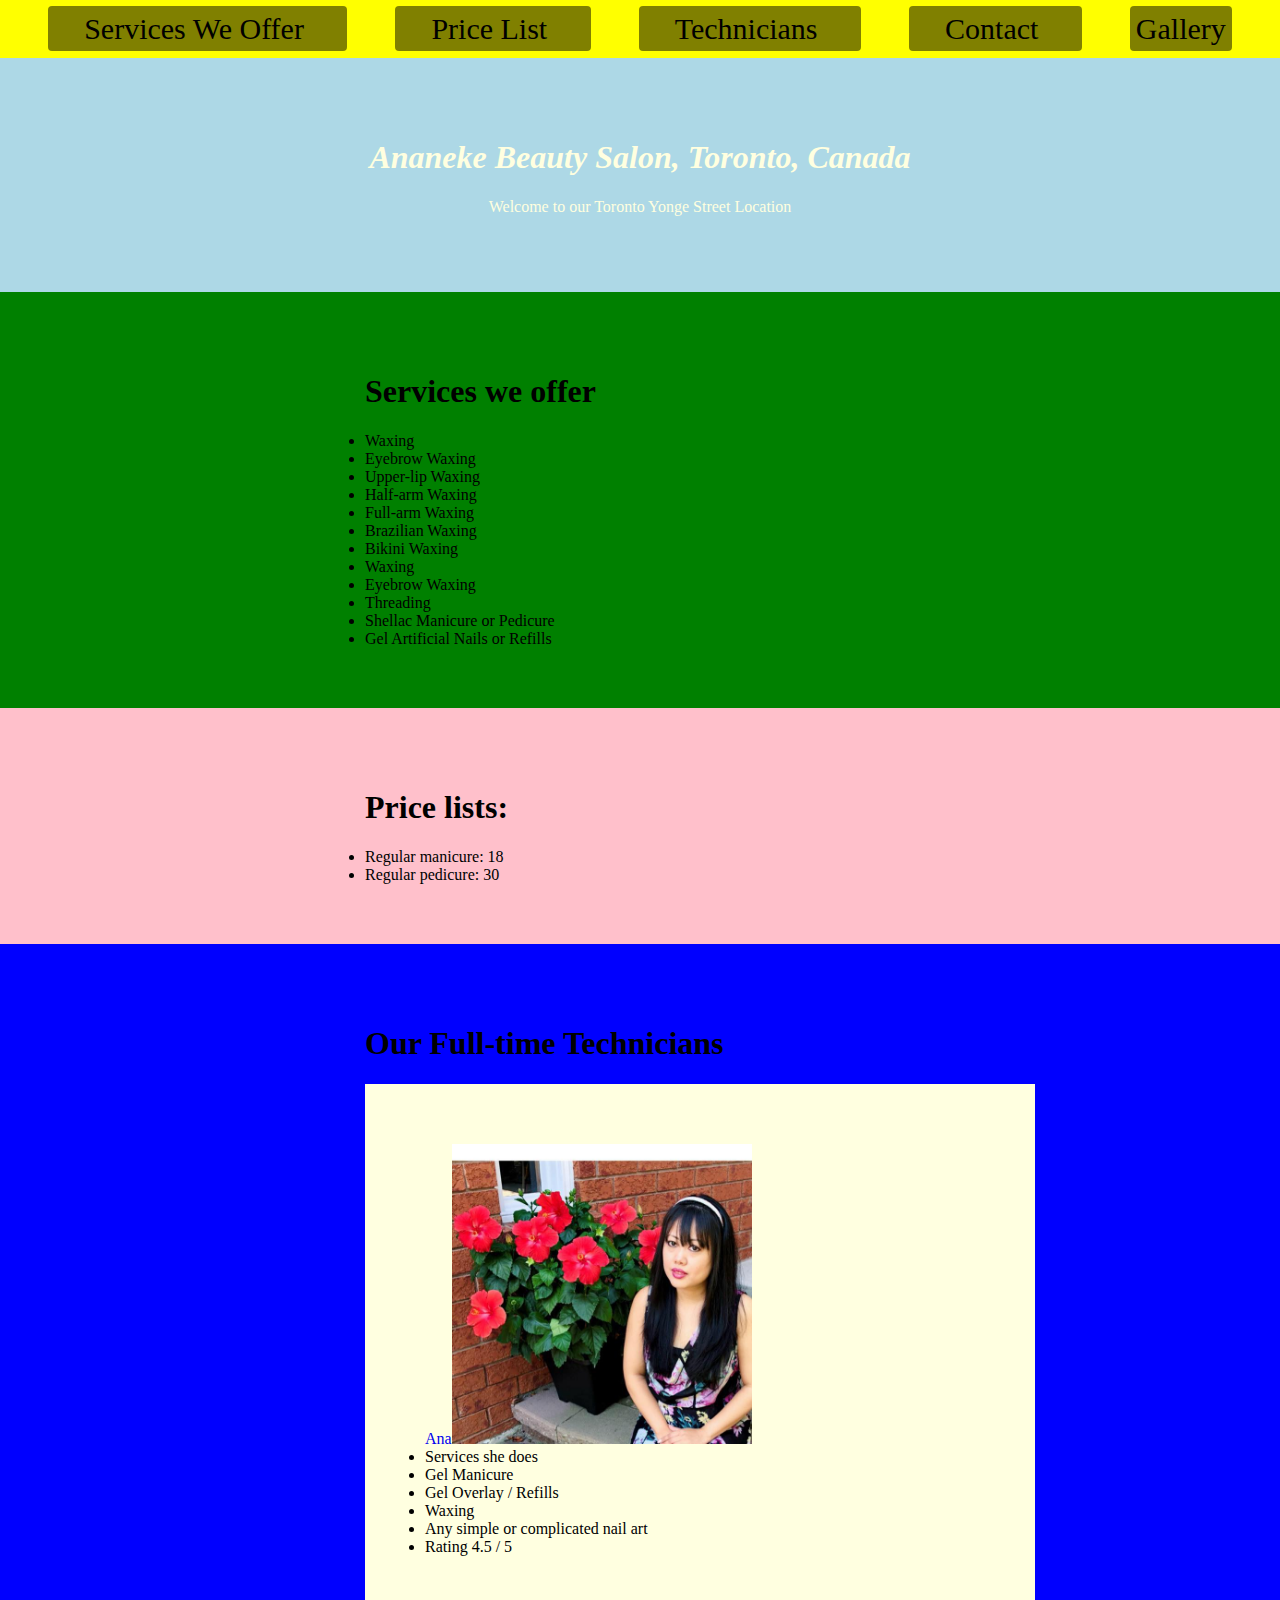
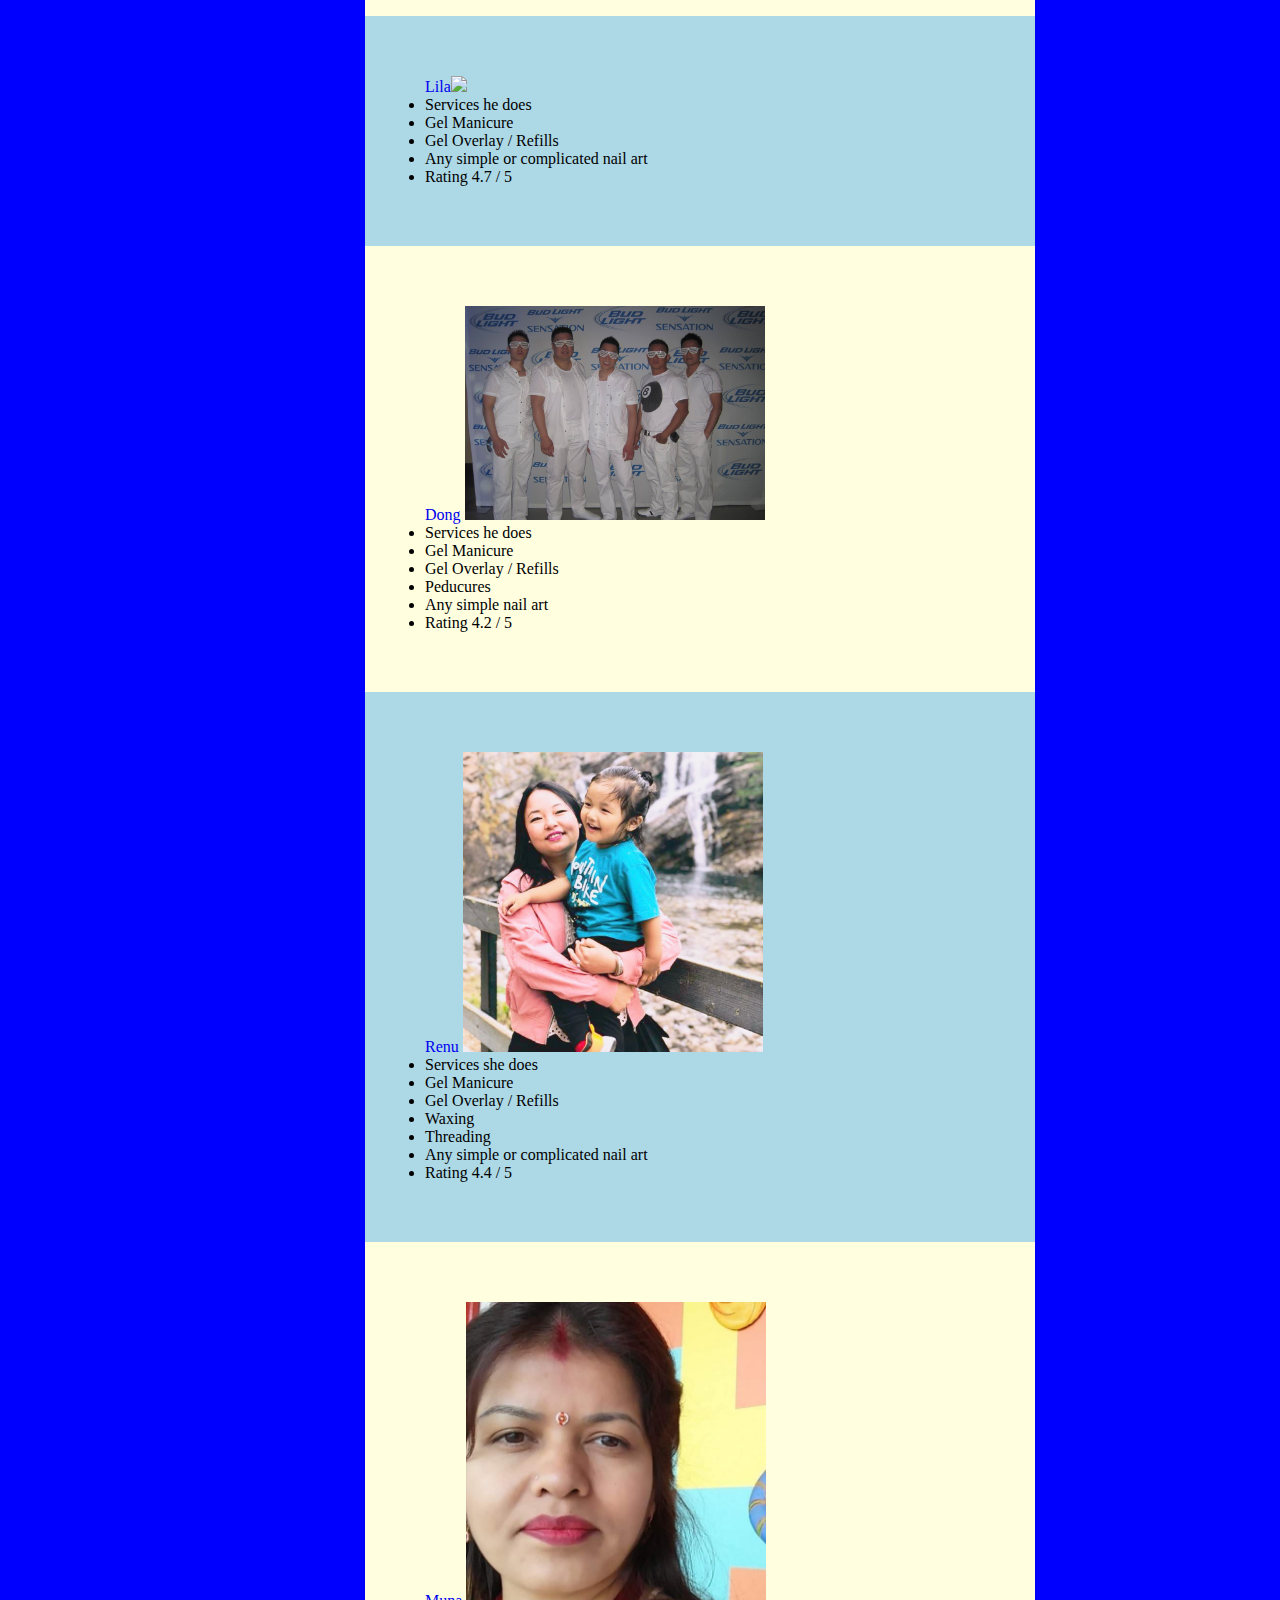
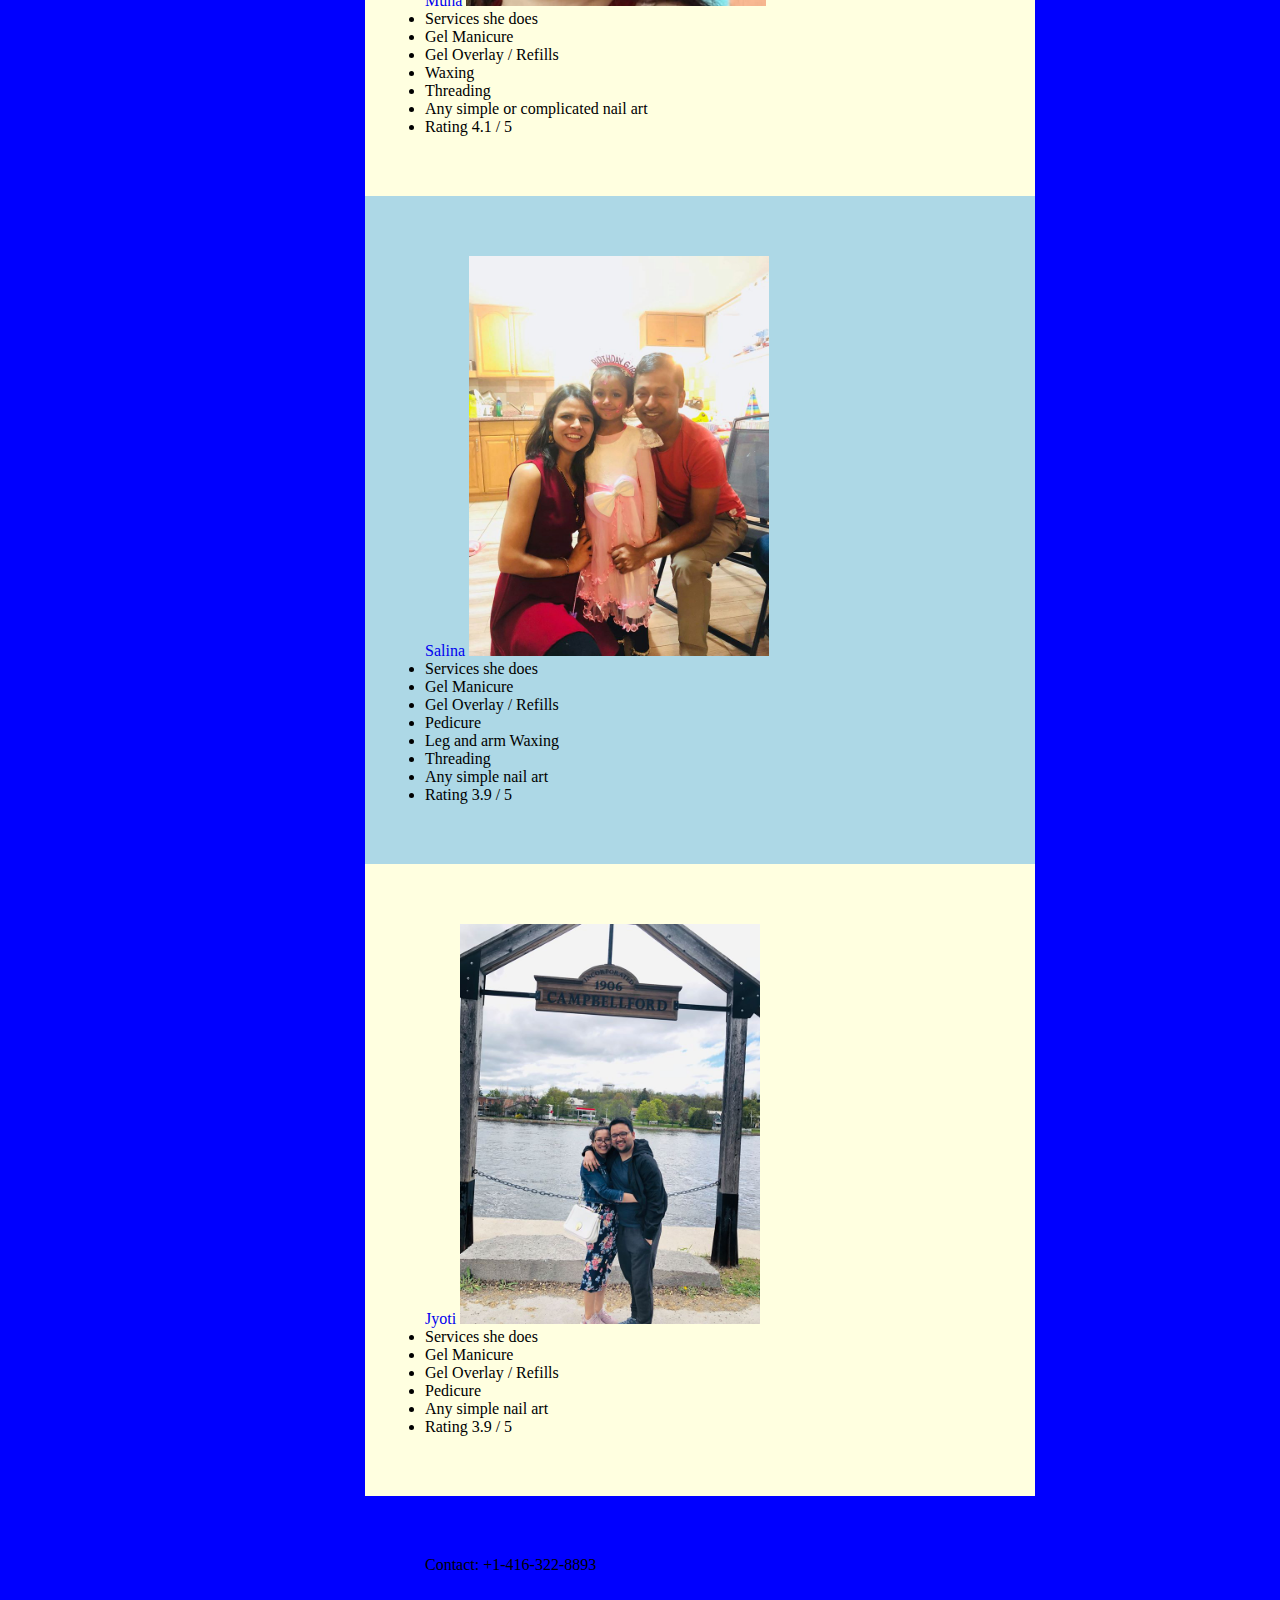
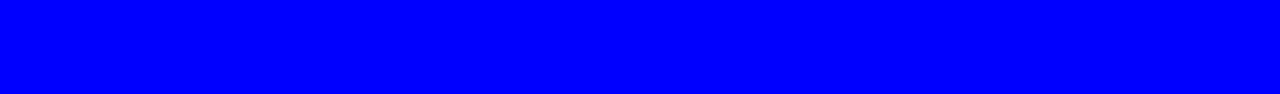
==== index.html @ 8bc92ab1 "Adds menu bar at the top" ====
<!DOCTYPE html>
<html lang = "en">

	<head>
		<meta charset="utf-8">
		<meta name="description" content="biogel seaweed nails mani pedi waxing threading">
		<title> Ananeke Beauty Salon</title>
	<link href="https://fonts.googleapis.com/css?family=Yeon+Sung&display=swap" rel="stylesheet">
		<link rel="stylesheet" href="styles.css">
	</head>

<body>
<header>
<div id="menuList">
<span> <a href="#services" title="Our Services">Services We Offer </a></span>
<span> <a href="#priceList" title="Our price list">Price List </a></span>
<span> <a href="#technicians" title = "Our technicians" target="_blank">Technicians </a></span>
<span><a href="#contact" title="Contact us at "> Contact </a></span>
<span> Gallery </span>
</div>

<div class="content_wrap">
<h1> <em><strong>Ananeke Beauty Salon, Toronto, Canada</strong></em> </h1>
<p>Welcome to our Toronto Yonge Street Location </p>
</div>
</header>

<section id="s1">
<div class="content_wrap">
<h1 id="services"> Services we offer </h1>
	<uol>
		<li>Waxing </li>
			<uol> 
				<li> Eyebrow Waxing </li>
				<li> Upper-lip Waxing </li>
				<li> Half-arm Waxing </li>
				<li> Full-arm Waxing </li>
				<li> Brazilian Waxing </li>
				<li> Bikini Waxing </li>
				<li>  Waxing </li>
				<li> Eyebrow Waxing </li>
			 </uol>
		<li> Threading </li>
		<li> Shellac Manicure or Pedicure </li>
		<li> Gel Artificial Nails or Refills </li>
	</uol>
</div>
</section>

<section id="s2">
<div class="content_wrap">
	<h1 id="priceList">Price lists: </h1>
	<uol> <li>Regular manicure: 18 </li>
		<li>Regular pedicure: 30 </li>
		
	</uol>
</div>
</section>

<section id="s3">
<div class="content_wrap">
<h1 id="technicians">Our Full-time Technicians </h1>
	
<section class="content_wrap" id="Ana">
<a href="#Ana">Ana<img src="images/ananekeRai.jpg"></a>
	<uol> 
		<li> Services she does</li>
		<uol> <li>Gel Manicure </li>
			<li> Gel Overlay / Refills </li>
			<li> Waxing </li>
			<li> Any simple or complicated nail art </li>
			<li> Rating 4.5 / 5 </li>
	
</uol>
</section>

	
<section class="content_wrap" id = "Lila">
	<a href="#Lila">Lila<img src="images/lilaRai.jpg"> </a>
	<uol> 
		<li> Services he does</li>
		<uol> <li>Gel Manicure </li>
			<li> Gel Overlay / Refills </li>
			<li> Any simple or complicated nail art </li>
			<li> Rating 4.7 / 5 </li>
	
</uol>
</section>

<section class="content_wrap" id="Dong">
<a href="#Dong">Dong <img src="images/dongsterLee.jpg"></a>
	<uol> 
		<li> Services he does</li>
		<uol> <li>Gel Manicure </li>
			<li> Gel Overlay / Refills </li>
			<li> Peducures </li>
			<li> Any simple nail art </li>
			<li> Rating 4.2 / 5 </li>
	
</uol>
</section>


<section class="content_wrap" id = "Renu">
<a href="#Renu">Renu <img src="images/renuRai.jpg"></a>
	<uol> 
		<li> Services she does</li>
		<uol> <li>Gel Manicure </li>
			<li> Gel Overlay / Refills </li>
			<li> Waxing </li>
			<li> Threading </li>
			<li> Any simple or complicated nail art </li>
			<li> Rating 4.4 / 5 </li>	
</uol>
</section>

<section class="content_wrap" id = "Muna">
	<a href="#Muna">Muna <img src="images/muna.jpg"></a>
	<uol> 
		<li> Services she does</li>
		<uol> <li>Gel Manicure </li>
			<li> Gel Overlay / Refills </li>
			<li> Waxing </li>
			<li> Threading </li>
			<li> Any simple or complicated nail art </li>
			<li> Rating 4.1 / 5 </li>	
</uol>
</section>

<section class="content_wrap" id = "Salina">
<a href="#Salina">Salina <img src="images/salinaAryal.jpg"></a>	
	<uol> 
		<li> Services she does</li>
		<uol> <li>Gel Manicure </li>
			<li> Gel Overlay / Refills </li>
			<li> Pedicure </li>
			<li> Leg and arm Waxing </li>
			<li> Threading </li>
			<li> Any simple nail art </li>
			<li> Rating 3.9 / 5 </li>	
</uol>
</section>

<section class="content_wrap" id = "Jyoti">
<a href="#Jyoti">Jyoti <img src="images/jyotiDhakal.jpg"></a>	
	<uol> 
		<li> Services she does</li>
		<uol> <li>Gel Manicure </li>
			<li> Gel Overlay / Refills </li>
			<li> Pedicure </li>
			<li> Any simple nail art </li>
			<li> Rating 3.9 / 5 </li>	
</uol>

</section>
<footer class="content_wrap" id="contact">
Contact: +1-416-322-8893 </footer>
</body>

</html>
---- styles.css ----
body{
	background:whitesmoke;
	margin:0;
	padding:0;
}
header{
	text-align:center;
	color: black;
	background:lightblue;

}
img{
	width:300px;
}

span, span a{
	background:olive;
	font-size: 30px;
	margin: 24px;
	border-radius:4px;
	color: black;
	padding: 6px 6px;
}
section{
	background:lightblue;}

footer{
	background:none; /*lightblue; */
}
a{
	text-decoration:none;
}
span a:hover{
	background:rgb(128,128,0,80%);
}
a:hover,header:hover,h1:hover{
	color: lightyellow;
	}

#Ana,#Dong,#Muna,#Jyoti{
	background: lightyellow;

}

.content_wrap{
	width:550px;
	margin: 0 auto;
	padding:60px;
	
}
#menuList{
	background:yellow;
	padding: 12px;
}
#s1{
	background:green;
	margin-top:0;
	margin-bottom:0;
}
#s2{
	background:pink;
		margin-top:0;
	margin-bottom:0;
}
#s3{
	background:blue;
	margin-top:0;
	margin-bottom:0;
}
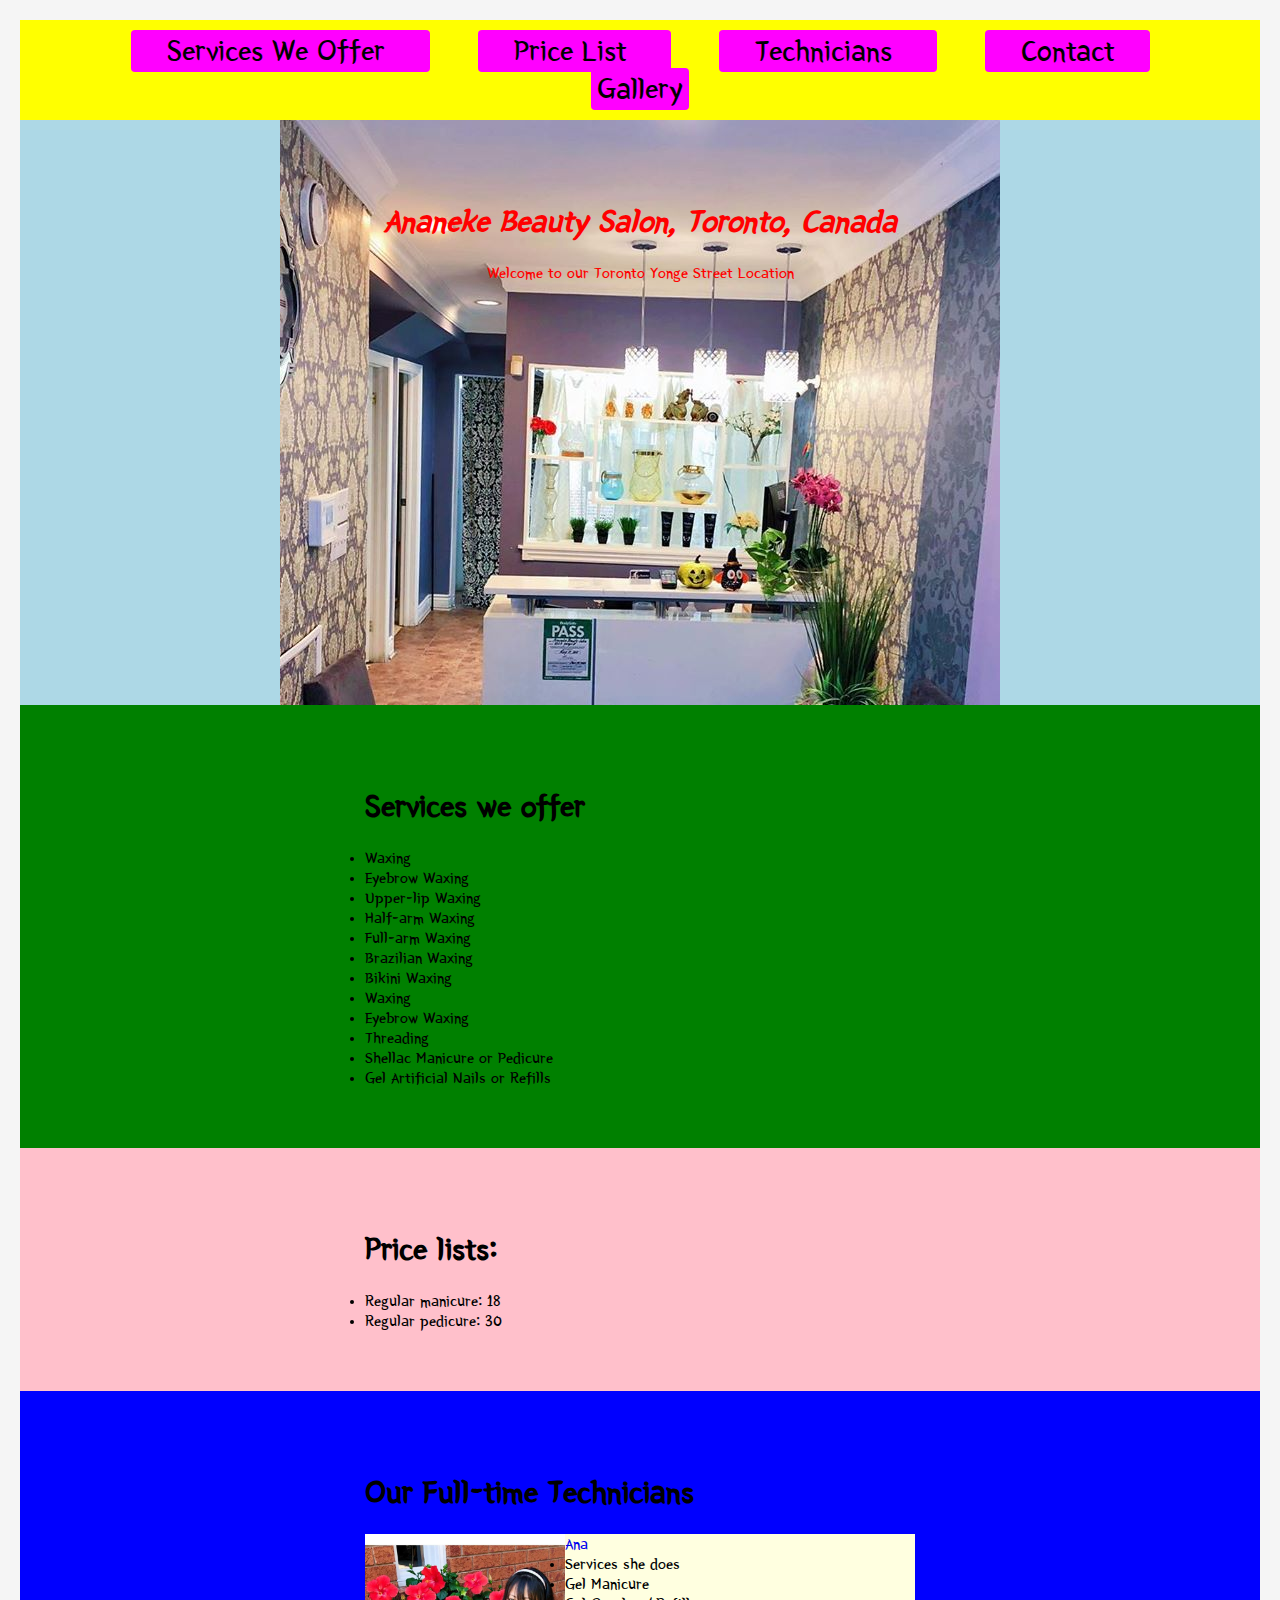
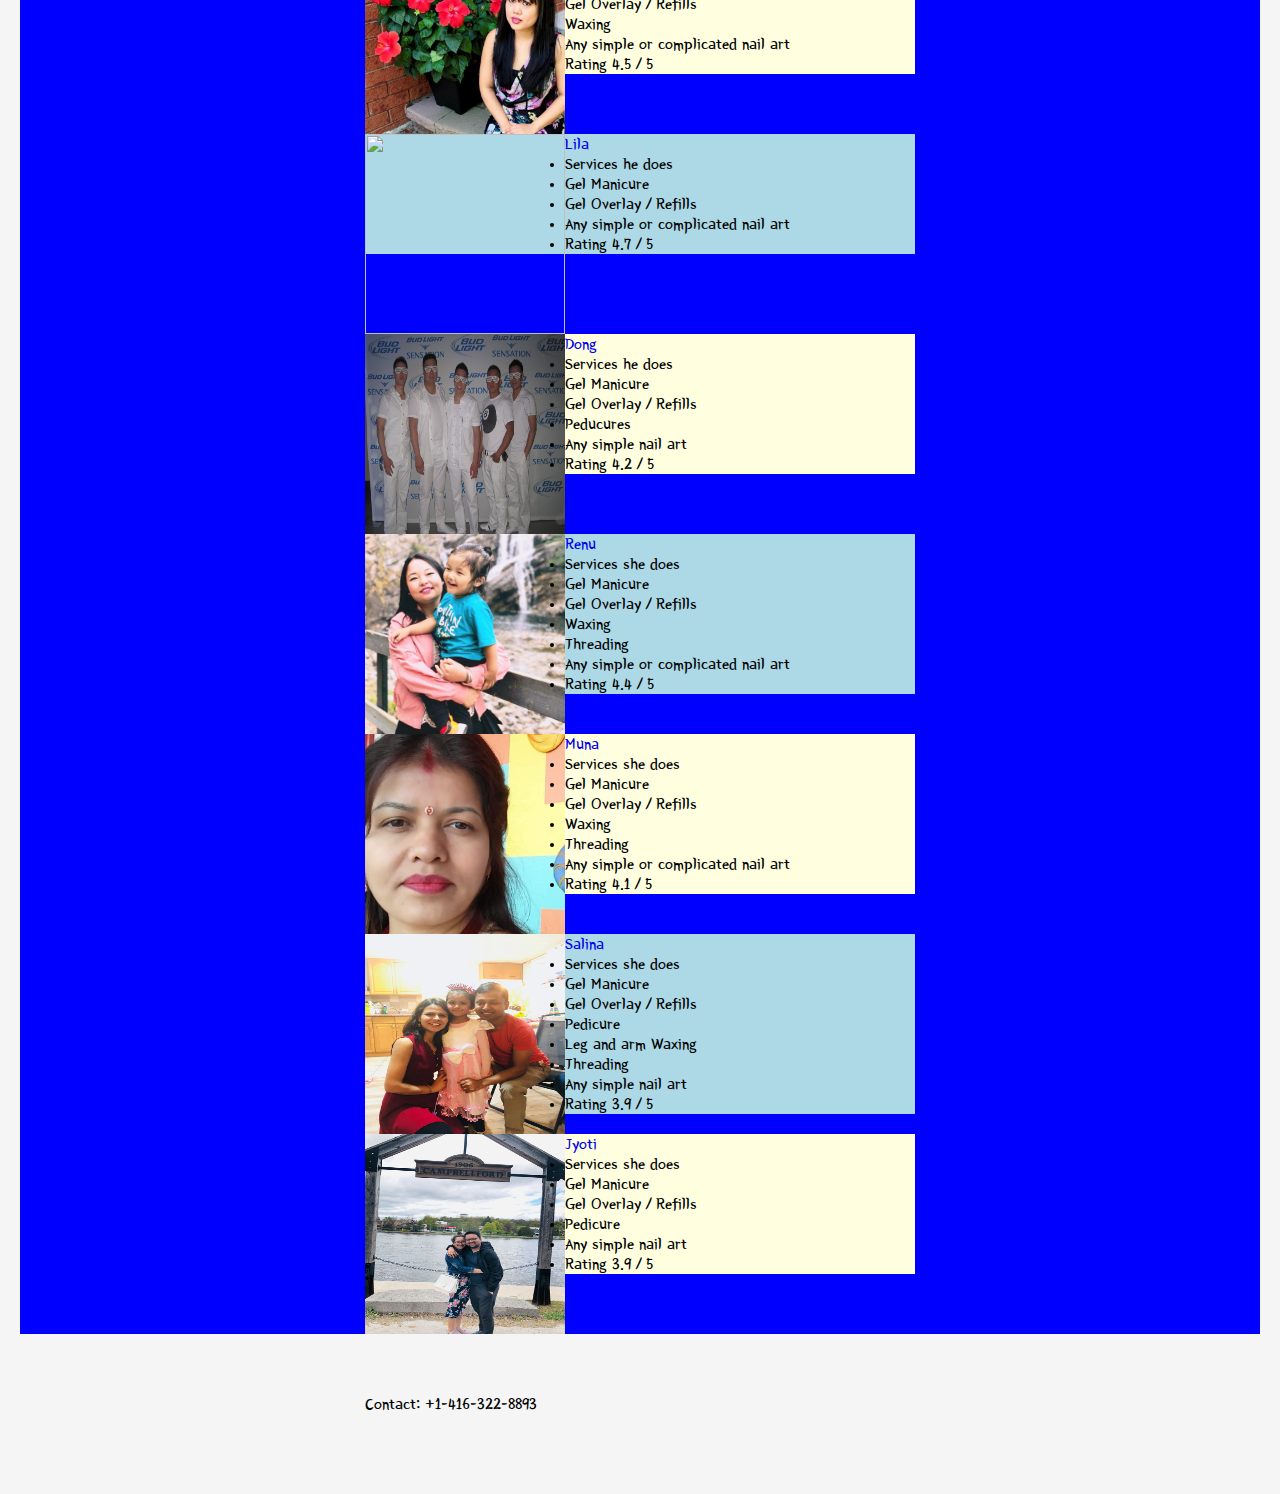
==== commit b16880c0: "Adds two classes into footer" ====
--- a/index.html
+++ b/index.html
@@ -61,7 +61,7 @@
 <div class="content_wrap">
 <h1 id="technicians">Our Full-time Technicians </h1>
 	
-<section class="content_wrap" id="Ana">
+<section id="Ana" class = "clear">
 <a href="#Ana">Ana<img src="images/ananekeRai.jpg"></a>
 	<uol> 
 		<li> Services she does</li>
@@ -75,7 +75,7 @@
 </section>
 
 	
-<section class="content_wrap" id = "Lila">
+<section id = "Lila" class = "clear">
 	<a href="#Lila">Lila<img src="images/lilaRai.jpg"> </a>
 	<uol> 
 		<li> Services he does</li>
@@ -87,7 +87,7 @@
 </uol>
 </section>
 
-<section class="content_wrap" id="Dong">
+<section id="Dong" class = "clear">
 <a href="#Dong">Dong <img src="images/dongsterLee.jpg"></a>
 	<uol> 
 		<li> Services he does</li>
@@ -101,7 +101,7 @@
 </section>
 
 
-<section class="content_wrap" id = "Renu">
+<section id = "Renu" class = "clear">
 <a href="#Renu">Renu <img src="images/renuRai.jpg"></a>
 	<uol> 
 		<li> Services she does</li>
@@ -114,7 +114,7 @@
 </uol>
 </section>
 
-<section class="content_wrap" id = "Muna">
+<section id = "Muna" class = "clear">
 	<a href="#Muna">Muna <img src="images/muna.jpg"></a>
 	<uol> 
 		<li> Services she does</li>
@@ -127,7 +127,7 @@
 </uol>
 </section>
 
-<section class="content_wrap" id = "Salina">
+<section id = "Salina" class = "clear">
 <a href="#Salina">Salina <img src="images/salinaAryal.jpg"></a>	
 	<uol> 
 		<li> Services she does</li>
@@ -141,7 +141,7 @@
 </uol>
 </section>
 
-<section class="content_wrap" id = "Jyoti">
+<section id = "Jyoti" class = "clear">
 <a href="#Jyoti">Jyoti <img src="images/jyotiDhakal.jpg"></a>	
 	<uol> 
 		<li> Services she does</li>
@@ -151,9 +151,10 @@
 			<li> Any simple nail art </li>
 			<li> Rating 3.9 / 5 </li>	
 </uol>
+</div>
+</section>
 
-</section>
-<footer class="content_wrap" id="contact">
+<footer class="content_wrap clear">
 Contact: +1-416-322-8893 </footer>
 </body>
 
--- a/styles.css
+++ b/styles.css
@@ -1,20 +1,31 @@
 body{
 	background:whitesmoke;
-	margin:0;
+	margin:20px;
 	padding:0;
+	font-family: 'Yeon Sung', cursive;
 }
 header{
 	text-align:center;
-	color: black;
+	color: red;
 	background:lightblue;
 
 }
+
+header div.content_wrap{
+	background-image:url("images/store.jpg");
+	width:600px;
+	height:465px;
+	margin:0 auto;
+}
 img{
-	width:300px;
+	width:200px;
+	height:200px;
+	float:left;
+	margin:0;
 }
 
 span, span a{
-	background:olive;
+	background:magenta;
 	font-size: 30px;
 	margin: 24px;
 	border-radius:4px;
@@ -22,7 +33,8 @@
 	padding: 6px 6px;
 }
 section{
-	background:lightblue;}
+	background:lightblue;
+	margin:0;}
 
 footer{
 	background:none; /*lightblue; */
@@ -33,13 +45,18 @@
 span a:hover{
 	background:rgb(128,128,0,80%);
 }
-a:hover,header:hover,h1:hover{
+a:hover,h1:hover,h2:hover{
 	color: lightyellow;
 	}
 
 #Ana,#Dong,#Muna,#Jyoti{
 	background: lightyellow;
+	
 
+}
+
+.clear{
+	clear:both;
 }
 
 .content_wrap{
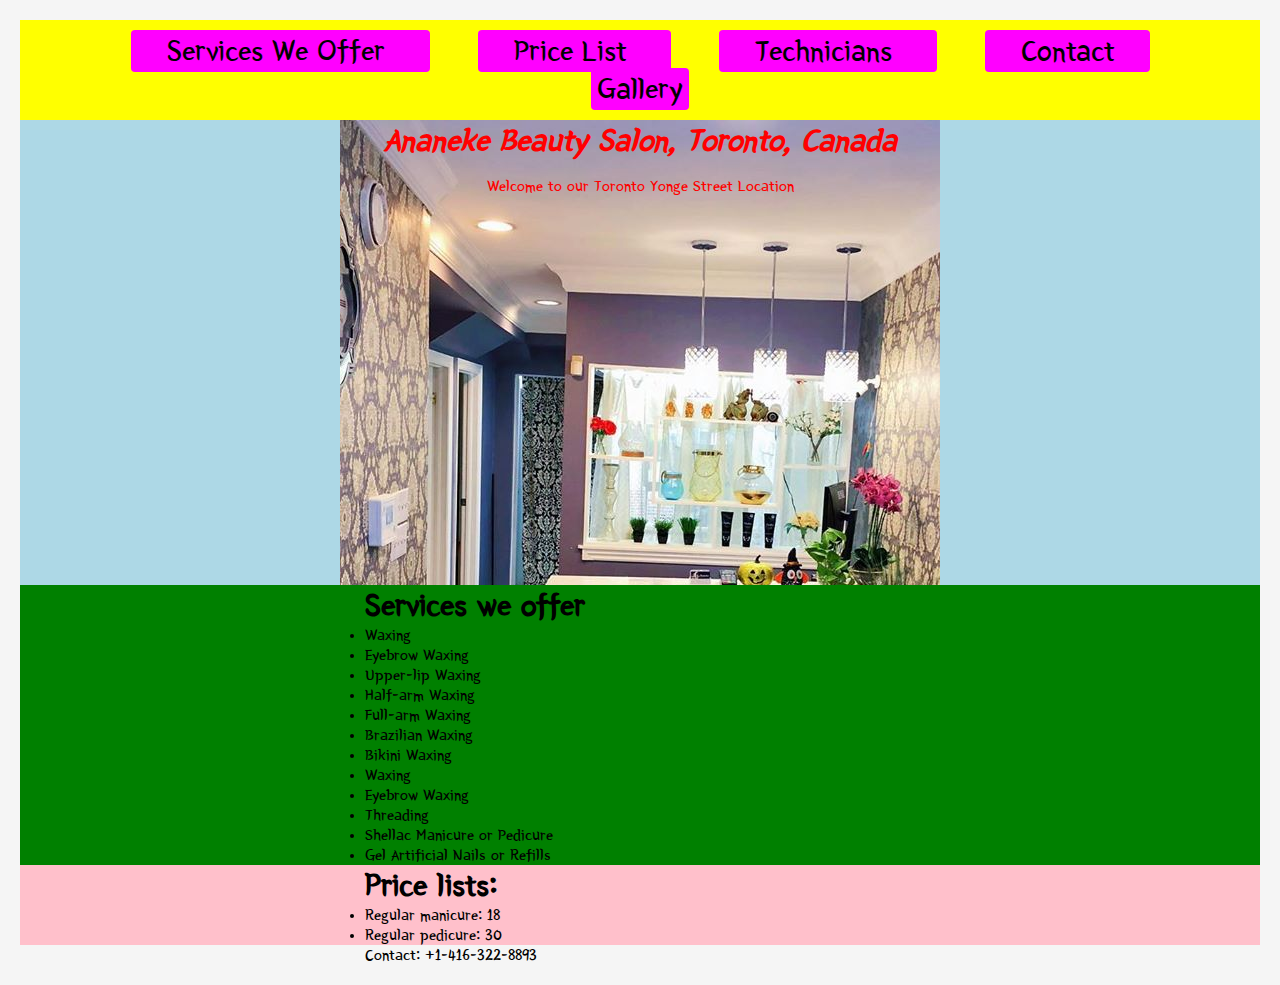
==== commit 4b1a4450: "Adds href for full time technicians" ====
--- a/index.html
+++ b/index.html
@@ -14,7 +14,7 @@
 <div id="menuList">
 <span> <a href="#services" title="Our Services">Services We Offer </a></span>
 <span> <a href="#priceList" title="Our price list">Price List </a></span>
-<span> <a href="#technicians" title = "Our technicians" target="_blank">Technicians </a></span>
+<span> <a href="fullTimeTechnicians.html" title = "Our technicians" target="_black">Technicians </a></span>
 <span><a href="#contact" title="Contact us at "> Contact </a></span>
 <span> Gallery </span>
 </div>
@@ -57,102 +57,7 @@
 </div>
 </section>
 
-<section id="s3">
-<div class="content_wrap">
-<h1 id="technicians">Our Full-time Technicians </h1>
-	
-<section id="Ana" class = "clear">
-<a href="#Ana">Ana<img src="images/ananekeRai.jpg"></a>
-	<uol> 
-		<li> Services she does</li>
-		<uol> <li>Gel Manicure </li>
-			<li> Gel Overlay / Refills </li>
-			<li> Waxing </li>
-			<li> Any simple or complicated nail art </li>
-			<li> Rating 4.5 / 5 </li>
-	
-</uol>
-</section>
 
-	
-<section id = "Lila" class = "clear">
-	<a href="#Lila">Lila<img src="images/lilaRai.jpg"> </a>
-	<uol> 
-		<li> Services he does</li>
-		<uol> <li>Gel Manicure </li>
-			<li> Gel Overlay / Refills </li>
-			<li> Any simple or complicated nail art </li>
-			<li> Rating 4.7 / 5 </li>
-	
-</uol>
-</section>
-
-<section id="Dong" class = "clear">
-<a href="#Dong">Dong <img src="images/dongsterLee.jpg"></a>
-	<uol> 
-		<li> Services he does</li>
-		<uol> <li>Gel Manicure </li>
-			<li> Gel Overlay / Refills </li>
-			<li> Peducures </li>
-			<li> Any simple nail art </li>
-			<li> Rating 4.2 / 5 </li>
-	
-</uol>
-</section>
-
-
-<section id = "Renu" class = "clear">
-<a href="#Renu">Renu <img src="images/renuRai.jpg"></a>
-	<uol> 
-		<li> Services she does</li>
-		<uol> <li>Gel Manicure </li>
-			<li> Gel Overlay / Refills </li>
-			<li> Waxing </li>
-			<li> Threading </li>
-			<li> Any simple or complicated nail art </li>
-			<li> Rating 4.4 / 5 </li>	
-</uol>
-</section>
-
-<section id = "Muna" class = "clear">
-	<a href="#Muna">Muna <img src="images/muna.jpg"></a>
-	<uol> 
-		<li> Services she does</li>
-		<uol> <li>Gel Manicure </li>
-			<li> Gel Overlay / Refills </li>
-			<li> Waxing </li>
-			<li> Threading </li>
-			<li> Any simple or complicated nail art </li>
-			<li> Rating 4.1 / 5 </li>	
-</uol>
-</section>
-
-<section id = "Salina" class = "clear">
-<a href="#Salina">Salina <img src="images/salinaAryal.jpg"></a>	
-	<uol> 
-		<li> Services she does</li>
-		<uol> <li>Gel Manicure </li>
-			<li> Gel Overlay / Refills </li>
-			<li> Pedicure </li>
-			<li> Leg and arm Waxing </li>
-			<li> Threading </li>
-			<li> Any simple nail art </li>
-			<li> Rating 3.9 / 5 </li>	
-</uol>
-</section>
-
-<section id = "Jyoti" class = "clear">
-<a href="#Jyoti">Jyoti <img src="images/jyotiDhakal.jpg"></a>	
-	<uol> 
-		<li> Services she does</li>
-		<uol> <li>Gel Manicure </li>
-			<li> Gel Overlay / Refills </li>
-			<li> Pedicure </li>
-			<li> Any simple nail art </li>
-			<li> Rating 3.9 / 5 </li>	
-</uol>
-</div>
-</section>
 
 <footer class="content_wrap clear">
 Contact: +1-416-322-8893 </footer>
--- a/styles.css
+++ b/styles.css
@@ -15,7 +15,6 @@
 	background-image:url("images/store.jpg");
 	width:600px;
 	height:465px;
-	margin:0 auto;
 }
 img{
 	width:200px;
@@ -45,7 +44,10 @@
 span a:hover{
 	background:rgb(128,128,0,80%);
 }
-a:hover,h1:hover,h2:hover{
+div,h1{
+	margin:0;
+}
+a:hover,h1:hover{
 	color: lightyellow;
 	}
 
@@ -55,15 +57,14 @@
 
 }
 
-.clear{
-	clear:both;
-}
-
 .content_wrap{
 	width:550px;
 	margin: 0 auto;
-	padding:60px;
+	padding:0;
 	
+}
+.clear{
+	clear:both;
 }
 #menuList{
 	background:yellow;
@@ -84,3 +85,7 @@
 	margin-top:0;
 	margin-bottom:0;
 }
+#contact{
+	padding:10px;
+	}
+
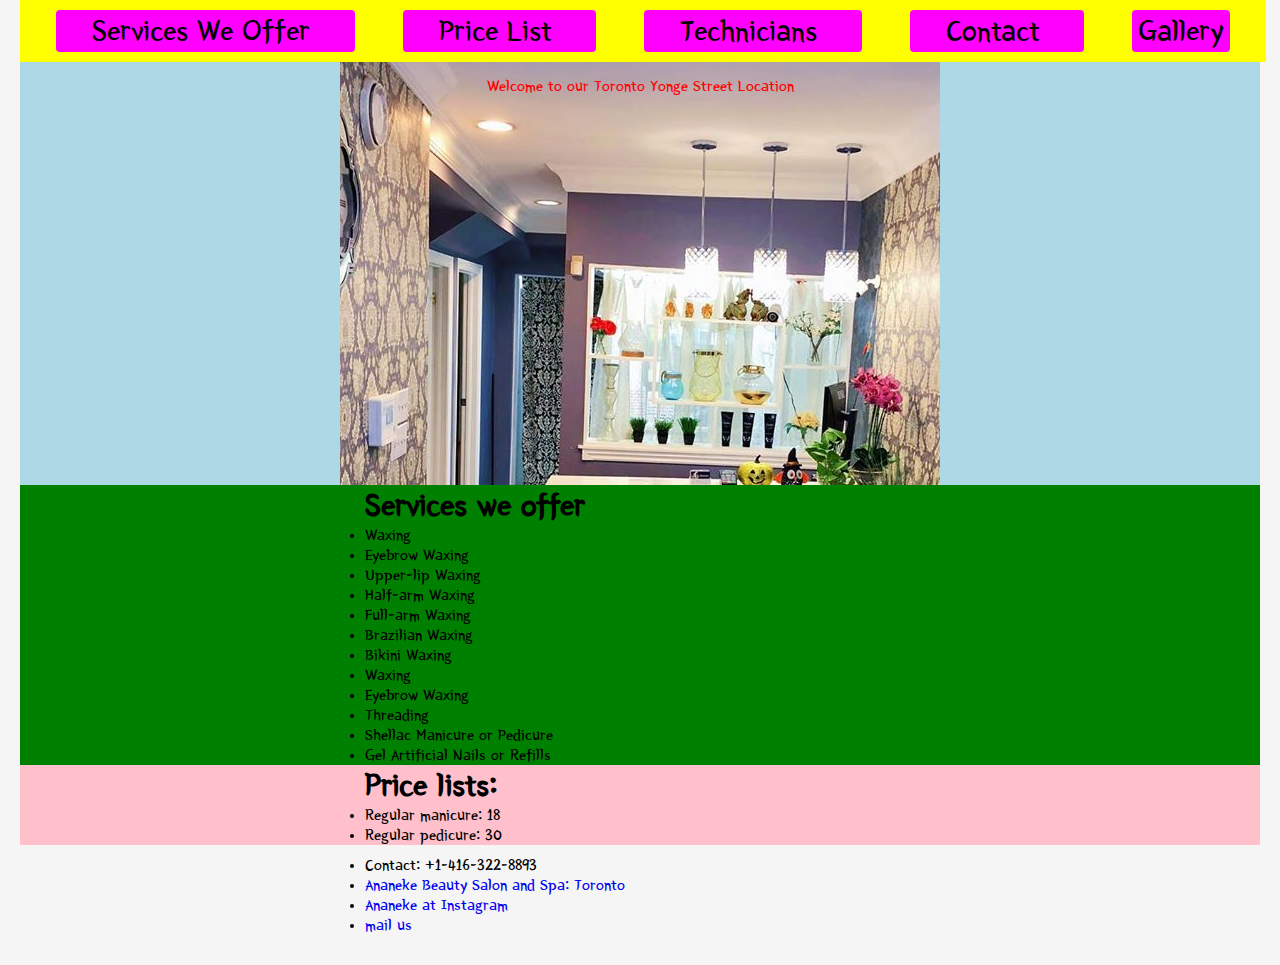
==== commit c477f3f0: "Updates contact list" ====
--- a/index.html
+++ b/index.html
@@ -19,7 +19,7 @@
 <span> Gallery </span>
 </div>
 
-<div class="content_wrap">
+<div class="content_wrap" id="welcomeMsg">
 <h1> <em><strong>Ananeke Beauty Salon, Toronto, Canada</strong></em> </h1>
 <p>Welcome to our Toronto Yonge Street Location </p>
 </div>
@@ -59,8 +59,16 @@
 
 
 
-<footer class="content_wrap clear">
-Contact: +1-416-322-8893 </footer>
+<footer>
+<div class="content_wrap clear" id="contact">
+<uol>
+<li>Contact: +1-416-322-8893 </li>
+<li> <a href="https://www.facebook.com/torontonails/" target="_blank">Ananeke Beauty Salon and Spa: Toronto </a>
+<li> <a href="https://www.instagram.com/ananeke_beauty_salon_and_spa/?hl=en" target="_blank"> Ananeke at Instagram </a>
+<li> <a href="mailto:jyoti.dhakal09@gmail.com" target="_blank"> mail us </a></li>
+
+</uol>
+</div></footer>
 </body>
 
 </html>
--- a/styles.css
+++ b/styles.css
@@ -69,6 +69,8 @@
 #menuList{
 	background:yellow;
 	padding: 12px;
+	position:fixed;
+	top:0px;
 }
 #s1{
 	background:green;
@@ -85,6 +87,7 @@
 	margin-top:0;
 	margin-bottom:0;
 }
+
 #contact{
 	padding:10px;
 	}
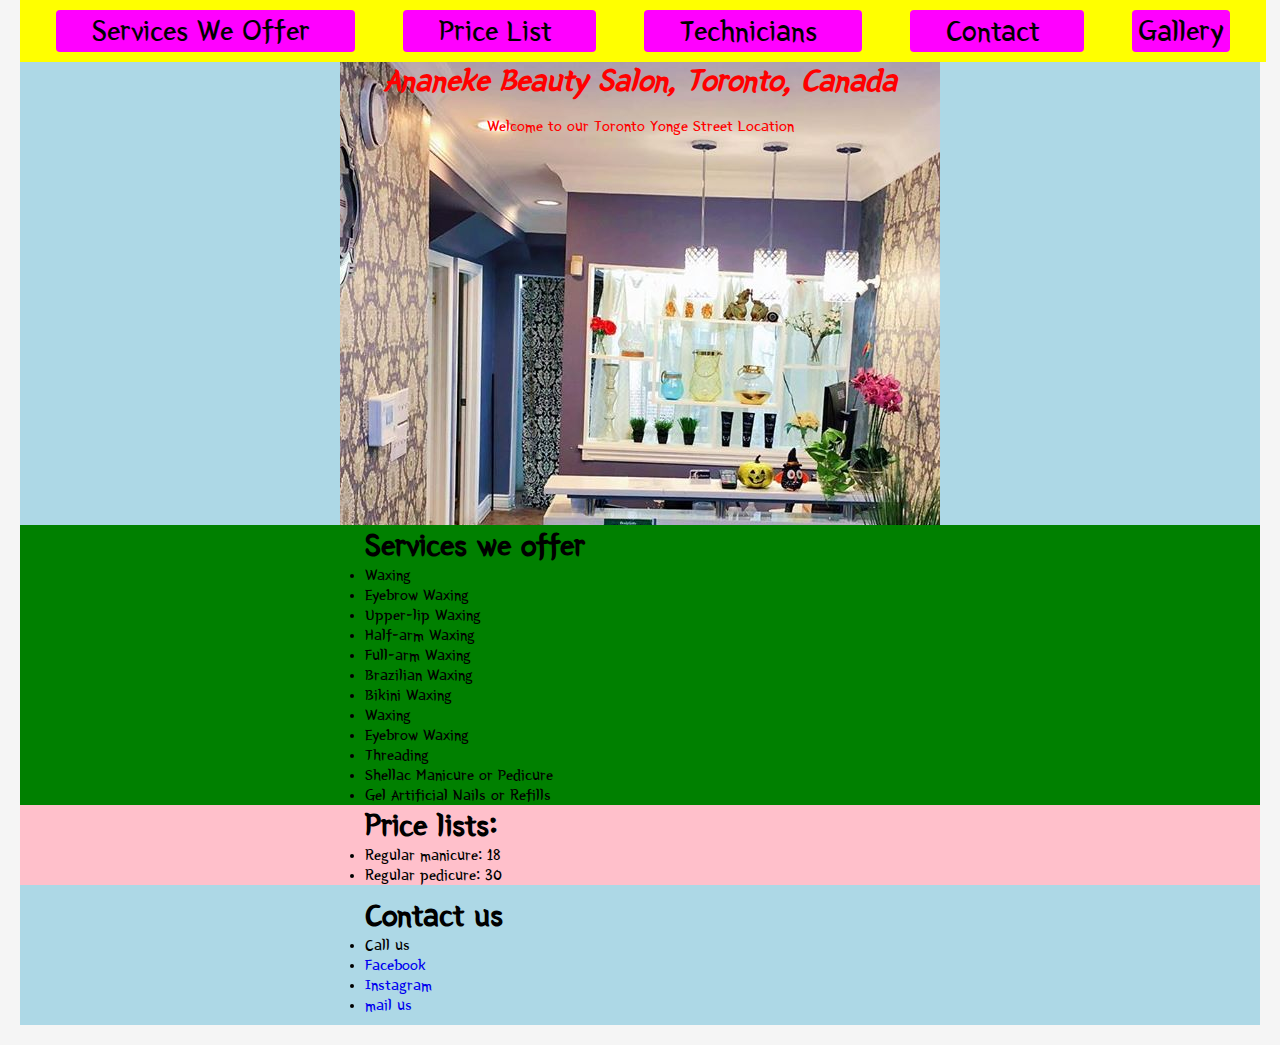
==== commit 8f5cfc20: "Reorganizes contact with flex" ====
--- a/index.html
+++ b/index.html
@@ -61,10 +61,11 @@
 
 <footer>
 <div class="content_wrap clear" id="contact">
-<uol>
-<li>Contact: +1-416-322-8893 </li>
-<li> <a href="https://www.facebook.com/torontonails/" target="_blank">Ananeke Beauty Salon and Spa: Toronto </a>
-<li> <a href="https://www.instagram.com/ananeke_beauty_salon_and_spa/?hl=en" target="_blank"> Ananeke at Instagram </a>
+<h1> Contact us </h1>
+<uol class="contactList">
+<li>Call us </li>
+<li> <a href="https://www.facebook.com/torontonails/" target="_blank">Facebook </a>
+<li> <a href="https://www.instagram.com/ananeke_beauty_salon_and_spa/?hl=en" target="_blank"> Instagram </a>
 <li> <a href="mailto:jyoti.dhakal09@gmail.com" target="_blank"> mail us </a></li>
 
 </uol>
--- a/styles.css
+++ b/styles.css
@@ -36,7 +36,7 @@
 	margin:0;}
 
 footer{
-	background:none; /*lightblue; */
+	background:lightblue;
 }
 a{
 	text-decoration:none;
@@ -51,11 +51,6 @@
 	color: lightyellow;
 	}
 
-#Ana,#Dong,#Muna,#Jyoti{
-	background: lightyellow;
-	
-
-}
 
 .content_wrap{
 	width:550px;
@@ -65,6 +60,21 @@
 }
 .clear{
 	clear:both;
+}
+
+#welcomeMsg{
+	padding-top:40px;
+}
+
+#Ana,#Dong,#Muna,#Jyoti{
+	background: lightyellow;
+	overflow:hidden;
+	padding: 5px;
+}
+
+#Lila,#Salina,#Renu{
+	overflow:hidden;
+	padding: 5px;
 }
 #menuList{
 	background:yellow;
@@ -79,7 +89,7 @@
 }
 #s2{
 	background:pink;
-		margin-top:0;
+	margin-top:0;
 	margin-bottom:0;
 }
 #s3{
@@ -87,7 +97,6 @@
 	margin-top:0;
 	margin-bottom:0;
 }
-
 #contact{
 	padding:10px;
 	}
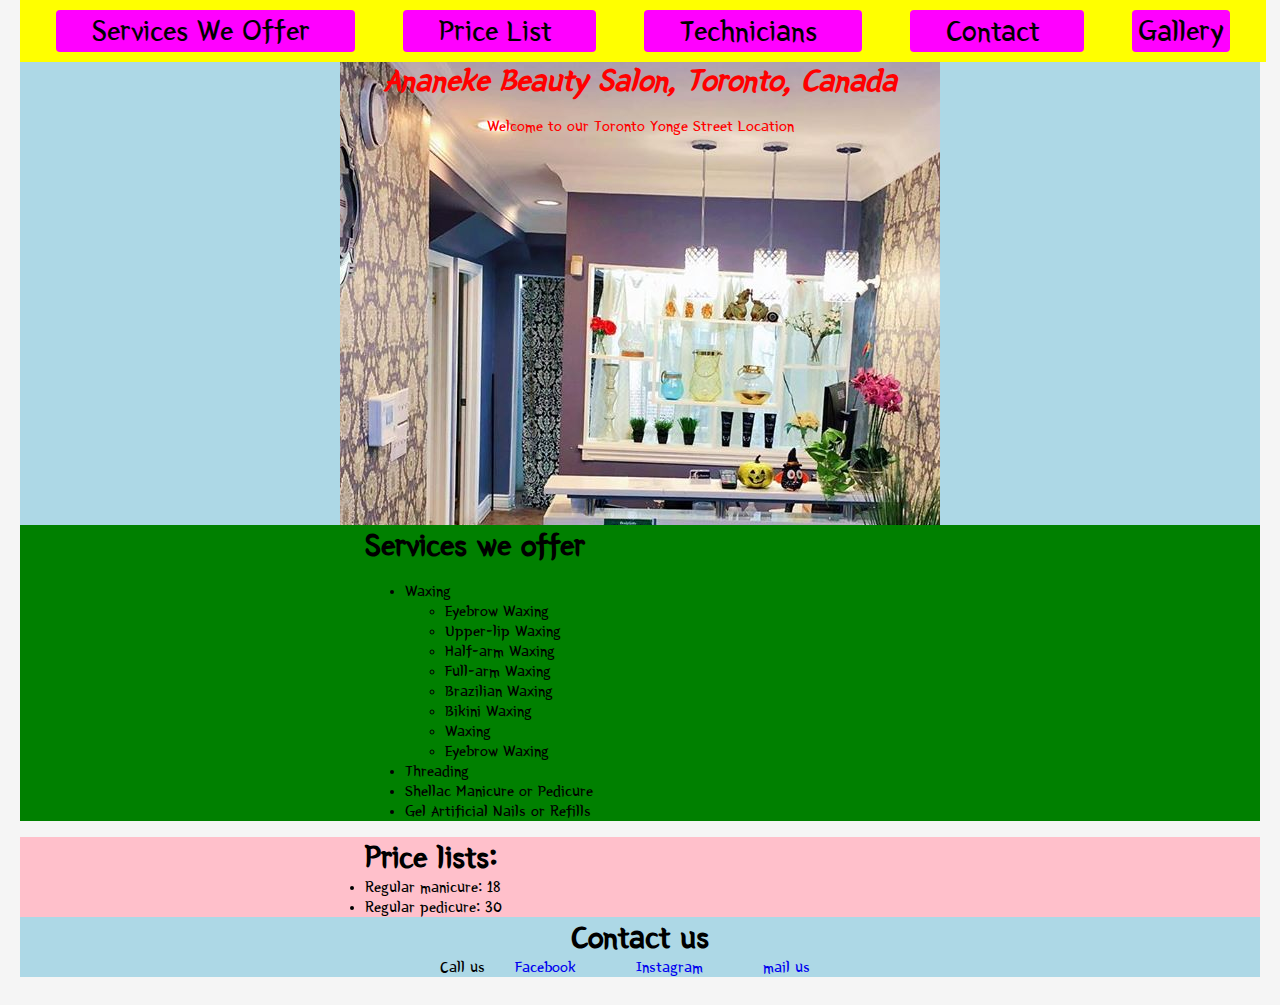
==== commit e292459f: "Fixes uol tag name error" ====
--- a/index.html
+++ b/index.html
@@ -28,9 +28,9 @@
 <section id="s1">
 <div class="content_wrap">
 <h1 id="services"> Services we offer </h1>
-	<uol>
+	<ul>
 		<li>Waxing </li>
-			<uol> 
+			<ul> 
 				<li> Eyebrow Waxing </li>
 				<li> Upper-lip Waxing </li>
 				<li> Half-arm Waxing </li>
@@ -39,11 +39,11 @@
 				<li> Bikini Waxing </li>
 				<li>  Waxing </li>
 				<li> Eyebrow Waxing </li>
-			 </uol>
+			 </ul>
 		<li> Threading </li>
 		<li> Shellac Manicure or Pedicure </li>
 		<li> Gel Artificial Nails or Refills </li>
-	</uol>
+	</ul>
 </div>
 </section>
 
--- a/styles.css
+++ b/styles.css
@@ -97,7 +97,20 @@
 	margin-top:0;
 	margin-bottom:0;
 }
-#contact{
-	padding:10px;
+.contactList{
+	list-style-type:none;
+	display:flex;
+	justify-content:center;
 	}
+.contactList a{
+	padding:30px;
+	}
+#contact h1{
+	text-align:center;	
+}
 
+.tech{
+	display:grid;
+	grid-template-columns:1fr 1fr;
+}
+
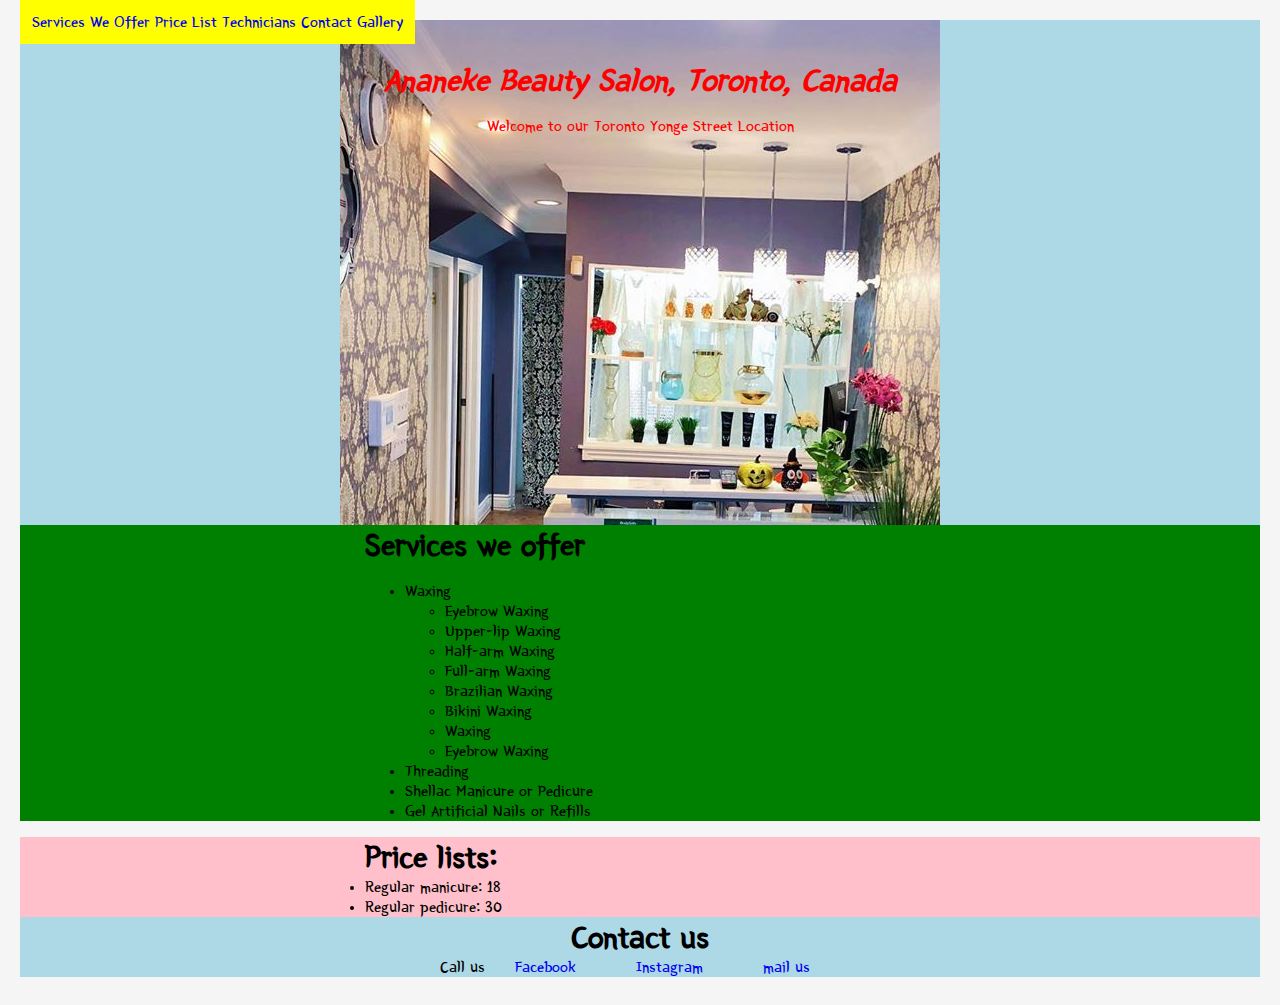
==== commit 8f8015e0: "Restructures menuList with flex" ====
--- a/index.html
+++ b/index.html
@@ -12,11 +12,11 @@
 <body>
 <header>
 <div id="menuList">
-<span> <a href="#services" title="Our Services">Services We Offer </a></span>
-<span> <a href="#priceList" title="Our price list">Price List </a></span>
-<span> <a href="fullTimeTechnicians.html" title = "Our technicians" target="_black">Technicians </a></span>
-<span><a href="#contact" title="Contact us at "> Contact </a></span>
-<span> Gallery </span>
+<a href="#services" title="Our Services">Services We Offer </a>
+<a href="#priceList" title="Our price list">Price List </a>
+ <a href="fullTimeTechnicians.html" title = "Our technicians" target="_black">Technicians </a>
+<a href="#contact" title="Contact us at "> Contact </a>
+ <a href="Gallery" target="_blank">Gallery </a> 
 </div>
 
 <div class="content_wrap" id="welcomeMsg">
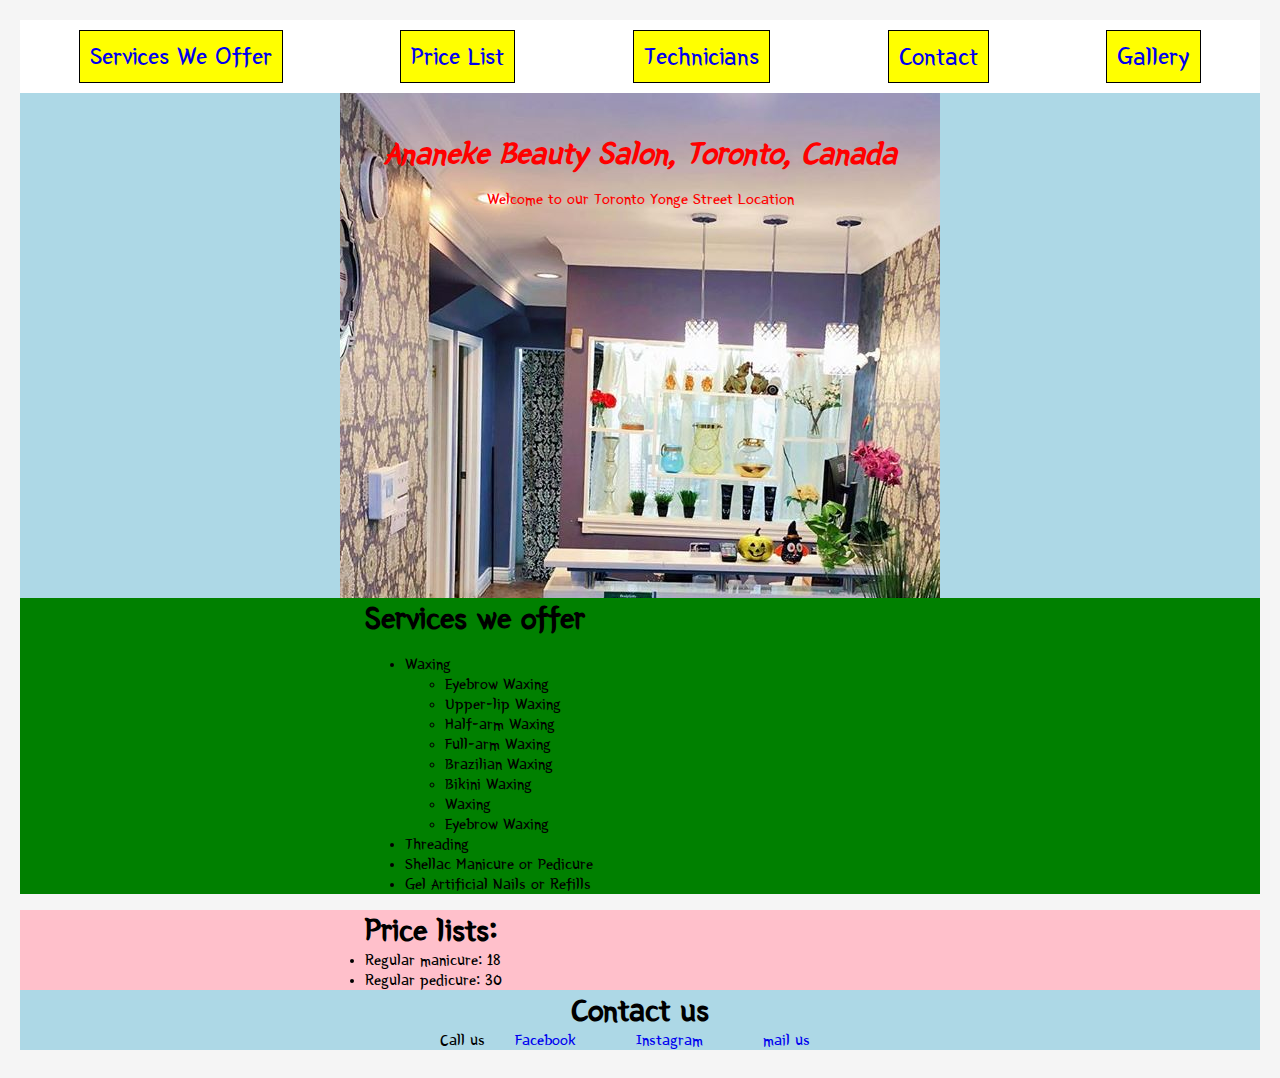
==== commit 59e8af3c: "Responsive: Adds meta tag viewport for responsive nature" ====
--- a/index.html
+++ b/index.html
@@ -4,7 +4,8 @@
 	<head>
 		<meta charset="utf-8">
 		<meta name="description" content="biogel seaweed nails mani pedi waxing threading">
-		<title> Ananeke Beauty Salon</title>
+		<meta name="viewport" content="width=device-width, initial-scale=0">	
+	<title> Ananeke Beauty Salon</title>
 	<link href="https://fonts.googleapis.com/css?family=Yeon+Sung&display=swap" rel="stylesheet">
 		<link rel="stylesheet" href="styles.css">
 	</head>
--- a/styles.css
+++ b/styles.css
@@ -76,12 +76,19 @@
 	overflow:hidden;
 	padding: 5px;
 }
+
 #menuList{
+	display:flex;
+	justify-content: space-around;
+	background:white;
+}
+#menuList a{
+	border: 1px solid black;
+	padding: 10px;
+	font-size: 25px;
 	background:yellow;
-	padding: 12px;
-	position:fixed;
-	top:0px;
-}
+	margin: 10px;
+	}
 #s1{
 	background:green;
 	margin-top:0;
